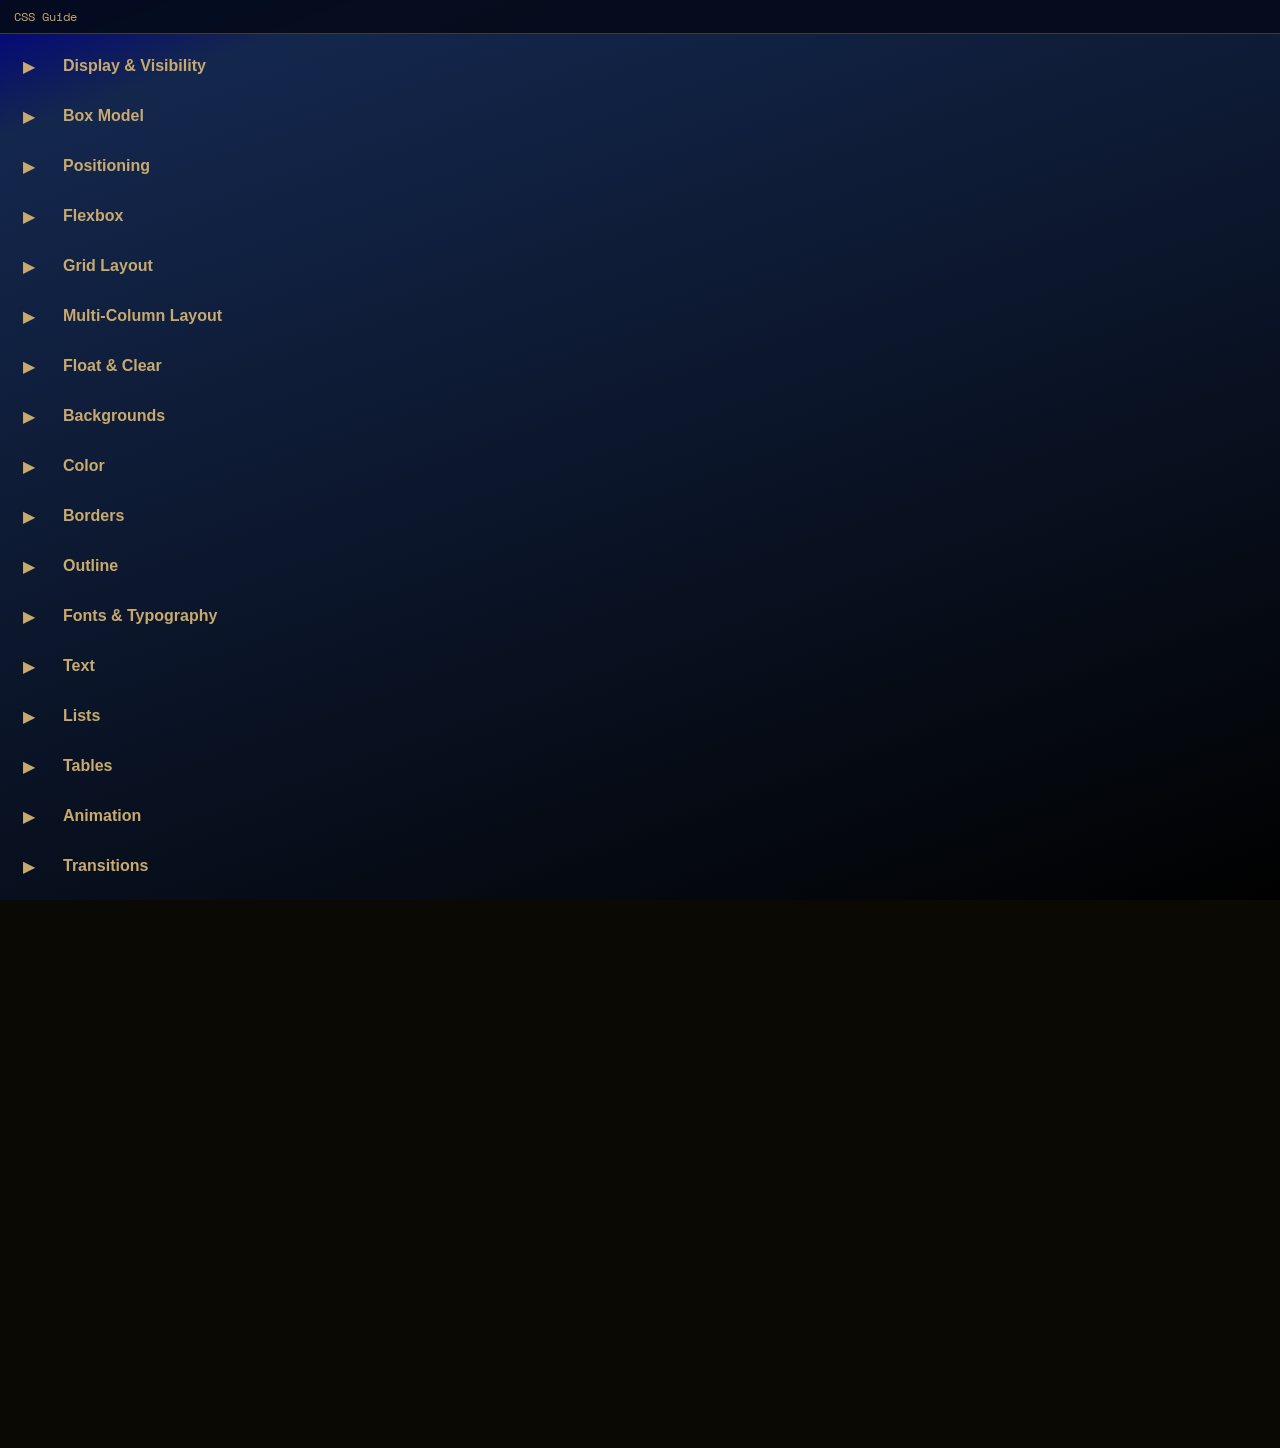
==== index.html @ 0ba88c17 "Rename css_guide.html to index.html" ====
<!DOCTYPE html>
<html lang="en">
<head>
  <meta charset="UTF-8" />
  <meta name="viewport" content="width=device-width, initial-scale=1.0" />
  <title>CSS Guide</title>
  <link rel="preconnect" href="https://fonts.googleapis.com" />
  <link rel="preconnect" href="https://fonts.gstatic.com" crossorigin />
  <link href="https://fonts.googleapis.com/css2?family=Azeret+Mono:wght@400;500&family=Lato:wght@400;700&family=Playfair+Display:wght@400;600&family=Space+Mono:wght@400;700&display=swap" rel="stylesheet" />
  <link rel="stylesheet" href="css_guide.css" />
  <link rel="manifest" href="css_guide_manifest.json">
  <style>
    /* ── CSS Guide page-specific styles ───────────────────────── */

    .topic-list {
      list-style: none;
      margin: 0;
      padding: 0;
      width: 100%;
    }

    .topic-group {
      margin: 4px 8px;
     
    }

    .topic-trigger {
      display: flex;
      align-items: center;
      gap: 10px;
      cursor: pointer;
      padding: 8px 5px;
    }

    .topic-trigger h4 {
      margin: 0;
    }

    .topic-property-list {
      padding-left: 50px;
      margin: 0 0;
    }

    .property-item {
      font-family: 'Azeret Mono', monospace;
      font-size: 13px;
      color: #9c9e88;
      padding: 5px 8px;
      cursor: pointer;
    }

    .property-item:active {
      color: #c8a96e;
    }

    .code-block {
      font-family: 'Space Mono', monospace;
      font-size: 12px;
      color: #c8a96e;
      background: rgba(0,0,0,0.4);
      border-left: 2px solid rgba(200,169,110,0.4);
      padding: 10px 22px;
      margin: 8px 0;
      overflow-x: auto;
      white-space: pre-wrap;
      word-break: break-word;
    }

    .syntax-example {
      font-family: 'Space Mono', monospace;
      font-size: 12px;
      color: rgba(200,169,110,0.65);
      text-indent: 0;
      padding: 2px 8px;
    }

    #css-back-btn {
      margin: 8px;
    }
  </style>
</head>
<body>

  <!-- BREADCRUMB -->
  <div id="css-guide-breadcrumb" class="css-guide-breadcrumb">
    <span class="breadcrumb-active">CSS Guide</span>
  </div>

  <!-- BACK BUTTON (visible only in detail view) -->
  <div id="css-back-btn" class="hidden">
    <button class="blue-btn" onclick="show_topic_list()">← Back to Topics</button>
  </div>

  <!-- TOGGLE LIST VIEW -->
  <div id="css-toggle-list" class="content-block"></div>

  <!-- LESSON DETAIL VIEW -->
  <div id="css-lesson-detail" class="content-block hidden"></div>

  <!-- DATA FILES -->
  <script src="css_guide_a_to_z_properties.js"></script>
  <script src="css_guide_topic_map.js"></script>
  <script src="css_guide_engine.js"></script>
<script>
  if ('serviceWorker' in navigator) {
    navigator.serviceWorker.register('/CSS-Guide/css_guide_service_worker.js');
  }
</script>
</body>
</html>
---- css_guide.css ----
* { margin:0; padding:0; box-sizing:border-box; -webkit-tap-highlight-color:transparent; }
html, body { height:100%; overflow-x:hidden; background:#0a0904; }

body {
  background: linear-gradient(160deg,
    rgba(0,0,148,0.9) 0%,
    rgba(22,46,95,0.80) 10%,
    rgba(0,0,0,0.90) 100%
  );
  font-family: 'Lato', sans-serif;
  color: var(--text);
}

ol {
	margin-left: 20px;
}

div ol{
	padding-left: 10px;

}

h3 {
  
  font-family: 'Google Sans', sans-serif;
  font-weight: 400;
  color:#c8a96e;
  text-align:center;
  margin-bottom: 10px;
}

h4 {
    font-family: 'Google Sans', sans-serif;
    color:#c8a96e;
    margin-bottom: 10px;
	margin-top: 10px;
	text-indent: 10px;
}

h5 {
    font-family: 'Azeret Mono', monospace;
	font-weight: 400;
	font-style: normal;
	color: #9c9e88;
    text-align:left;
    margin: 10px;
	text-indent: 10px;
}

p {
  color: #fefeff;
  text-indent: 10px;
  margin: 5 px;
  padding: 0px;
  font-size: 16px;
}

hr {
  color:#c8a96e;
  margin-bottom: 10px;
}
.border-accent {
  
}

.align-center {
  
}

:root {
  --gold: #c8a96e;
  --dim-orange: rgba(255,160,66,0.5);
  --bright-orange: rgba(255,177,66,0.5);
  --gold-border: rgba(200,169,110,0.55);
  --gold-glow: rgba(255,206,138,0.5);
  --bg: #0e0c06;
  --text: #f0e8d0;
  --text-muted: rgba(240,232,208,0.55);
  --text-dim: rgba(200,169,110,0.65);
  --blue-btn-bg: radial-gradient(circle at center, rgba(173,216,230,0.62) 0%, rgba(0,100,190,0.80) 48%, rgba(5,12,28,0.90) 100%);
  --blue-pill-bg: radial-gradient(circle at center, rgba(0,128,255,1) 0%, rgba(0,128,255,0.5) 50%, rgba(0,0,0,0.3) 100%);
  --blue-border: rgba(80,160,220,0.5);
  --blue-glow: rgba(0,202,255,0.5);
}

/* ================================================================
   DESCRIPTORS - CONDITIONS
   ================================================================ */

.hidden {
  display: none;
}
.chevron {
  margin-right: 8px;
  color: #c8a96e;
  font-style: normal;
}
/* ================================================================
   BUTTONS
   ================================================================ */

.orange-btn {
  display: flex;
  padding: 4px; 
  font-family: 'Playfair Display', serif;
  background: orange;
  border: 2px solid gold;
  text-decoration: none;
  color: white;
  text-align: center;
  margin: 5px 5px;
}

.card .orange-btn {
	margin: 5px auto;
}

.gold-btn{
  display block;
  font: 12px '', serif;
  background: gold;
  border: 2px solid gold;
  border-radius: 5px;
  margin: auto; 
  justify-content: center; 
  padding: 5px; 
  align-items: center;
  text-align: center;
  text-decoration: none;
  color: black;
}

.gold-btn.align-left {
  margin: 2px 20px;
}

.gold-btn-44{
  display block;
  font-family: 'Playfair Display', serif;
  height: 44px; 
  width: 44px; 
  background: gold;
  border: 2px solid gold;
  margin: auto; 
  justify-content: center; 
  padding: 5px; 
  align-items: center;
  text-align: center;
  text-decoration: none;
  color: white;
}

.nav-btn {
  display: flex;
  justify-content: center;
  align-items: center;
  height: 44px;
  width: 150px;
  border: 3px solid var(--gold);
  background: var(--dim-orange);
  color: #e0f4ff;
  font-family: serif;
  font-size: 14px;
  margin: 5px auto
  text-decoration: none;
}


.blue-btn {
  display: flex;
  justify-content: center;
  align-items: center;
  height: 40px;
  width: 100%;
  border-radius: 4px;
  cursor: pointer;
  border: 3px solid var(--gold);
  background: var(--blue-btn-bg);
  color: #e0f4ff;
  font-family: 'Space Mono', monospace;
  font-size: 14px;
  transition: filter 0.2s;
  text-shadow: 0 0 8px rgba(120,200,255,0.4);
  box-shadow: 0 0 18px var(--blue-glow), inset 0 1px 0 rgba(180,230,255,0.12);
  padding: 5px;
  margin: 5px auto;
}
.blue-btn:active { background-color: orange; color: #0a0904; }
.blue-btn:disabled { opacity: 0.3; pointer-events: none; }

.blue-btn-150 {
  display: flex;
  justify-content: center;
  align-items: center;
  height: 44px;
  width: 150px;
  border: 3px solid var(--gold);
  background: var(--blue-btn-bg);
  color: #e0f4ff;
  font-size: 14px;
  margin: 5px auto;
  text-decoration: none;
}



/* ================================================================
   BLOCKS
   ================================================================ */
   
 .block-flex-row-no-border {
	display: flex;
	align-items: center;
	justify-content: space-between;
	border-width: 0px;
	gap: 10px;
	margin: 5px;
}

.flex-column {
	display: flex;
	flex-direction: column;
	
}
   
   .gold-block {
   	  display: flex;
   	  justify-content: center;
   	  align-items: center;
	  border: 2px double gold;
	  color: gold;
	  margin: 0px; 
	  background-color: var(--blue-btn-bg);
	  justify-content: center; 
	  padding: 2px; 
	  
}

   .white-block {
  	  display: flex;
	  border: 2px double white;
	  color: black;
	  margin: 0px; 
	  background-color: white;
	  justify-content: center; 
	  padding: 10px; 
	  align-items: center;
}

   .blue-block {
   	  display: flex;
	  border: 2px double gold;
	  color: var(--gold);
	  margin: 10px; 
	  background: var(--blue-bg);
	  justify-content: center; 
	  padding: 2px; 
	  align-items: center;
	  border-radius: 10px;
	  border: 2px solid gold;
	  color: var(gold-glow);
	  font-family: 'Roman', serif;
	  font-size: 16px; letter-spacing: 0.10em;
	  align-items: center; 
	  padding: 5px;
	  
}


/* ================================================================
   BARS
   ================================================================ */
   .blue-bar {
	  height: 36px;
	  border-radius: 10px;
	  border: 2px solid gold;
	  background: var(--blue-bg);
	  color: var(gold-glow);
	  font-family: 'Playfair Display', serif;
	  font-size: 14px; letter-spacing: 0.14em;
	  display: block; 
	  align-items: center; 
	  justify-content: center;
	  margin: 10px;
	  padding: 5px;
	  
}

/* ================================================================
   FONT STYLES
   ================================================================ */
   .gold-font {
   	  display: inline-block;
	  color: gold;
	  margin: 0px; 
	  font: bold serif 12px;
	  justify-content: center; 
	  padding: 10px; 
	  align-items: center;
}

/* ================================================================
   CARD
   ================================================================ */
.card {
  display: flex;
  justify-content: center;
  align-items: center;
  flex-direction: column;
  box-sizing: border-box;
  border: 2px solid gold;
  border-radius: 16px;
  background: linear-gradient(160deg,
    rgba(0,50,120,0.35) 0%,
    rgba(65,156,185,0.05) 80%,
    rgba(50,50,50,0.30) 100%
  );
  overflow: hidden;
  box-shadow: 0 0 40px rgba(0,0,0,0.6), inset 0 1px 0 rgba(200,169,110,0.12);
  position: relative;
  max-width: 100vw;
  margin: 5px;
  padding: 5px;

}


.overflow-y {
	overflow-y: auto;
	scroll-behavior: smooth;
}


.flex-row {
	
	flex-direction: row;
	justify-content: space-between;
	align-items: center;
}


.card.align-left {
	align-items: flex-start;
}

.card > .align-center {
	align-items: center;
}

.card::before {
  content: '◆';
  position: absolute; top: 12px; right: 14px;
  color: rgba(200,169,110,0.1);
  font-size: 28px; pointer-events: none;
  width: 100%;
  padding: 0px;
}


/* ================================================================
   TIP BOX
   ================================================================ */
.tip-box {
  border-left: 2px solid var(--gold);
  padding: 10px 14px;
  margin: 10px 0;
  font-family: 'Lato', sans-serif;
  font-size: 14px;
  font-style: italic;
  color: rgba(200,169,110,0.7);
  line-height: 1.55;
  background: var(--gold-glow);
  border-radius: 0 6px 6px 0;
  text-indent: 10px;
}

.title-row {
  display: flex;
  align-items: center;
  gap: 8px;
}

/* ================================================================
   PAGE ORNAMENT
   ================================================================ */
.page-ornament {
  font-family: 'Space Mono', monospace;
  font-size: 9px; letter-spacing: 0.2em;
  color: rgba(200,169,110,0.25);
  text-align: center;
  padding: 10px 0 24px;
}
/* Preview Modal */
.preview-overlay {
  display: none;
  position: fixed;
  inset: 0;
  background: rgba(0, 0, 0, 0.78);
  z-index: 9999;
  justify-content: center;
  align-items: center;
}

.preview-overlay.open {
  display: flex;
}

.preview-box {
  position: relative;
  background: #0d1b2a;
  border: 2px solid #c8a96e;
  border-radius: 10px;
  padding: 20px;
  max-width: 92vw;
  max-height: 88vh;
  overflow-y: auto;
  text-align: center;
}

.preview-label {
  color: #c8a96e;
  font-family: 'Playfair Display', serif;
  font-size: 0.85rem;
  letter-spacing: 0.1em;
  text-transform: uppercase;
  margin: 0 0 10px;
}

.preview-box img {
  display: block;
  width: 100%;
  max-width: 640px;
  border-radius: 6px;
  border: 1px solid #c8a96e44;
}

.preview-close {
  position: absolute;
  top: 10px;
  right: 14px;
  background: none;
  border: none;
  color: #c8a96e;
  font-size: 1.4rem;
  cursor: pointer;
  line-height: 1;
}
.tool-tip {
  padding: 15px;
  margin: auto;
  font: 14px black;
  background: var(--dim-orange);
  border-right: 10px solid var(--bright-orange);
}
.text-input {
	height: 44px;
	background: black;
	color: white;
	text-align: center;
	font-size: 14px;
}


/* =======================================
   GROCERY MENU ITEMS
======================================== */

/* =========================
   GROCERY MENU TOGGLE LIST
   ========================= */

#grocery-menu {
  display: flex;
  flex-direction: column;
  align-items: flex-start;
  width: 100%;
  box-sizing: border-box;
  overflow-x: hidden;
}

#grocery-menu #grocery-menu-list {
  margin: 10;
  padding: 0;
}

#grocery-menu .toggle-menu-group {
  list-style: none;
  margin: 30px;
  padding: 0;
}

#grocery-menu .toggle-menu-trigger {
  display: flex;
  align-items: center;
  justify-content: flex-start;
  gap: 30px; /* or whatever value you want */
  cursor: pointer;
  padding: 6px 5px;
}

#grocery-menu .grocery-menu-chevron {
  margin-right: 0px;
}

#grocery-menu .toggle-menu-list {
  margin: 0;
  padding-left: 18px;
}

#grocery-menu .toggle-menu-li {
  list-style: none;
  padding: 4px 10px;
  display: flex;
  justify-content: space-between;
  align-items: center;
}

#grocery-menu .add-btn {
  background: #ff8c00;
  color: #fff;
  border: none;
  padding: 4px 8px;
  margin-left: 10px;
  border-radius: 6px;
  cursor: pointer;
  font-size: 12px;
  display: inline-flex;
  align-items: center;
}

#grocery-menu .add-btn:hover {
  background: #e67600;
  margin-right: 8px;
}


/* ------ GROCERY LIST NOTEPAD MENU ---- */
.notepad-list {
  width: 100%;
}

.card.notepad-list {
  align-items: stretch;
  justify-content: flex-start;
  width: 100%;
}

.notepad-item {
  display: flex;
  align-items: center;
  justify-content: flex-start ;
  gap: 30px;
  font-family: 'Playfair Display', serif;
  font-weight: 400;
  font-size: 18px;
  color: var(--white);
  margin: 0px;
  padding: 5px;
  
}

.notepad-remove {
  margin-left: auto;
  margin-right: 10px;
  padding: 5px;
  background: orange;
}

.notepad-checkbox {
  margin: 10px 10px;
}

/* ------ GROCERY MENU ITEMS ---- */


/* =========================================================
   BACK BUTTON
========================================================= */

.menu-back-btn {
  cursor: pointer;
}


/* =========================================================
   RECIPE ITEMS
========================================================= */

.menu-item {
  
  cursor: pointer;
}


/* =========================================================
   LABELS + ARROWS
========================================================= */

.recipe-label {

}

.recipe-arrow {

}
/* =========================================================
   END COOKBOOK MENU STYLES
========================================================= */

.css-guide-breadcrumb {
  position: sticky;
  top: 0;
  z-index: 50;
  background: rgba(5,12,28,0.95);
  border-bottom: 1px solid rgba(200,169,110,0.3);
  padding: 8px 14px;
  font-family: 'Space Mono', monospace;
  font-size: 12px;
  color: rgba(200,169,110,0.6);
}

.breadcrumb-active {
  color: #c8a96e;
}

.breadcrumb-sep {
  color: rgba(200,169,110,0.4);
}

.content-block {
	padding: 5px;
}
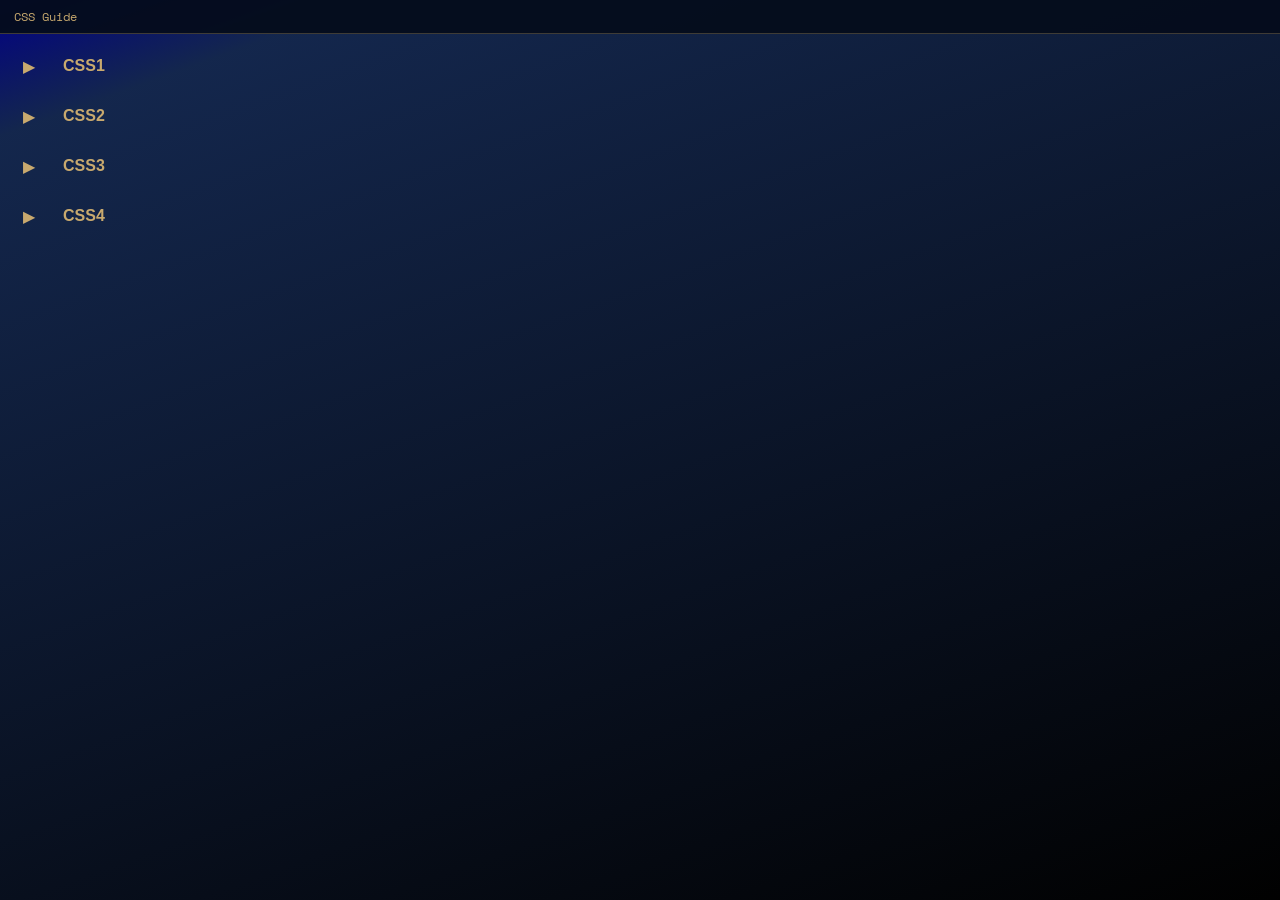
==== commit 22a367a6: "Rename css_guide.html to index.html" ====
--- a/index.html
+++ b/index.html
@@ -9,75 +9,6 @@
   <link href="https://fonts.googleapis.com/css2?family=Azeret+Mono:wght@400;500&family=Lato:wght@400;700&family=Playfair+Display:wght@400;600&family=Space+Mono:wght@400;700&display=swap" rel="stylesheet" />
   <link rel="stylesheet" href="css_guide.css" />
   <link rel="manifest" href="css_guide_manifest.json">
-  <style>
-    /* ── CSS Guide page-specific styles ───────────────────────── */
-
-    .topic-list {
-      list-style: none;
-      margin: 0;
-      padding: 0;
-      width: 100%;
-    }
-
-    .topic-group {
-      margin: 4px 8px;
-     
-    }
-
-    .topic-trigger {
-      display: flex;
-      align-items: center;
-      gap: 10px;
-      cursor: pointer;
-      padding: 8px 5px;
-    }
-
-    .topic-trigger h4 {
-      margin: 0;
-    }
-
-    .topic-property-list {
-      padding-left: 50px;
-      margin: 0 0;
-    }
-
-    .property-item {
-      font-family: 'Azeret Mono', monospace;
-      font-size: 13px;
-      color: #9c9e88;
-      padding: 5px 8px;
-      cursor: pointer;
-    }
-
-    .property-item:active {
-      color: #c8a96e;
-    }
-
-    .code-block {
-      font-family: 'Space Mono', monospace;
-      font-size: 12px;
-      color: #c8a96e;
-      background: rgba(0,0,0,0.4);
-      border-left: 2px solid rgba(200,169,110,0.4);
-      padding: 10px 22px;
-      margin: 8px 0;
-      overflow-x: auto;
-      white-space: pre-wrap;
-      word-break: break-word;
-    }
-
-    .syntax-example {
-      font-family: 'Space Mono', monospace;
-      font-size: 12px;
-      color: rgba(200,169,110,0.65);
-      text-indent: 0;
-      padding: 2px 8px;
-    }
-
-    #css-back-btn {
-      margin: 8px;
-    }
-  </style>
 </head>
 <body>
 
@@ -101,10 +32,11 @@
   <script src="css_guide_a_to_z_properties.js"></script>
   <script src="css_guide_topic_map.js"></script>
   <script src="css_guide_engine.js"></script>
-<script>
+  <script>
   if ('serviceWorker' in navigator) {
     navigator.serviceWorker.register('/CSS-Guide/css_guide_service_worker.js');
   }
 </script>
+
 </body>
 </html>
--- a/css_guide.css
+++ b/css_guide.css
@@ -630,3 +630,71 @@
 .content-block {
 	padding: 5px;
 }
+    /* ── CSS Guide page-specific styles ───────────────────────── */
+
+    .topic-list {
+      list-style: none;
+      margin: 0;
+      padding: 0;
+      width: 100%;
+    }
+
+    .topic-group {
+      margin: 4px 8px;
+     
+    }
+
+    .topic-trigger {
+      display: flex;
+      align-items: center;
+      gap: 10px;
+      cursor: pointer;
+      padding: 8px 5px;
+    }
+
+    .topic-trigger h4 {
+      margin: 0;
+    }
+
+    .topic-property-list {
+      list-style: none;
+      padding-left: 50px;
+      margin: 0 0;
+    }
+
+    .property-item {
+      font-family: 'Azeret Mono', monospace;
+      font-size: 13px;
+      color: #9c9e88;
+      padding: 5px 8px;
+      cursor: pointer;
+    }
+
+    .property-item:active {
+      color: #c8a96e;
+    }
+
+    .code-block {
+      font-family: 'Space Mono', monospace;
+      font-size: 12px;
+      color: #c8a96e;
+      background: rgba(0,0,0,0.4);
+      border-left: 2px solid rgba(200,169,110,0.4);
+      padding: 10px 22px;
+      margin: 8px 0;
+      overflow-x: auto;
+      white-space: pre-wrap;
+      word-break: break-word;
+    }
+
+    .syntax-example {
+      font-family: 'Space Mono', monospace;
+      font-size: 12px;
+      color: rgba(200,169,110,0.65);
+      text-indent: 0;
+      padding: 2px 8px;
+    }
+
+    #css-back-btn {
+      margin: 8px;
+    }
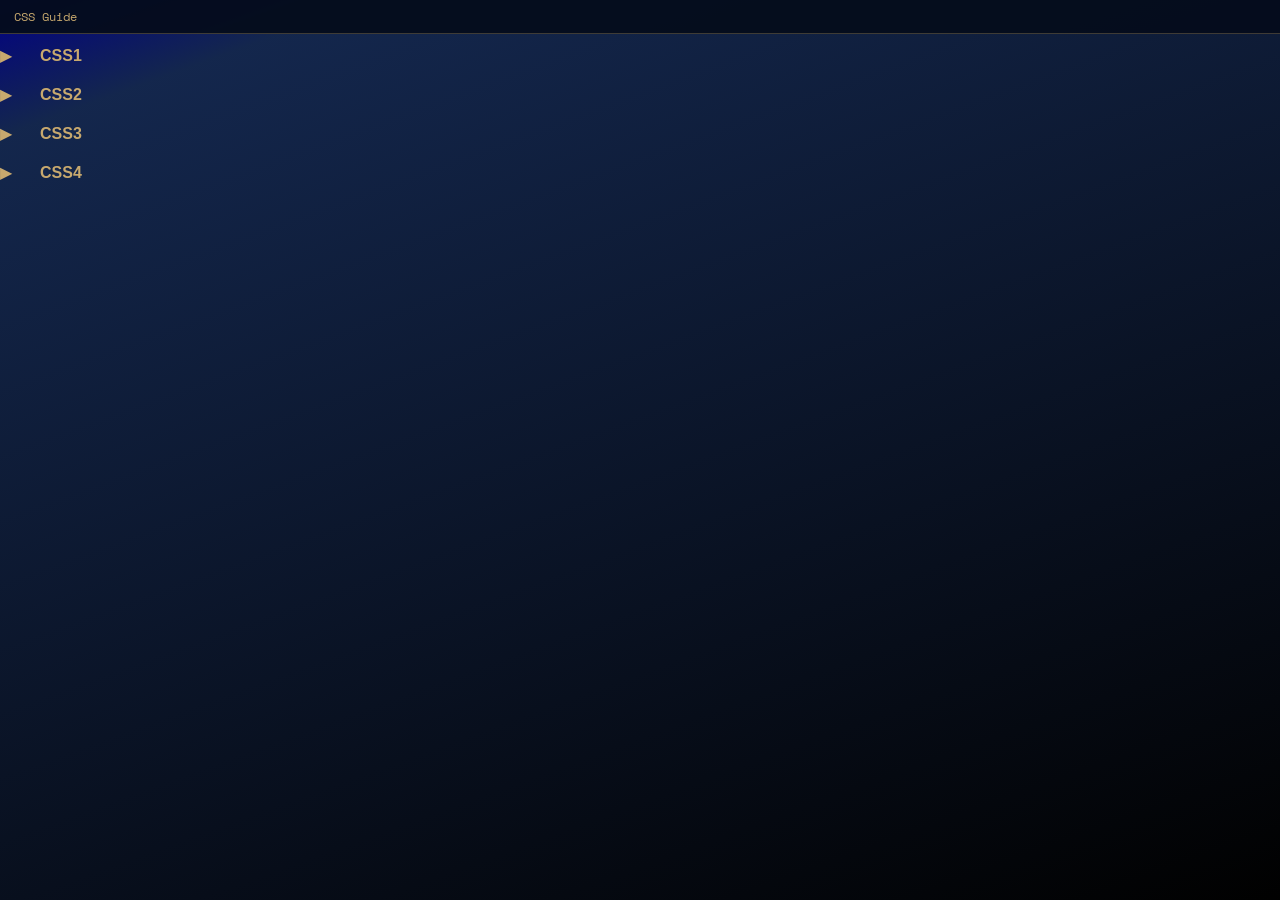
==== commit 86db117f: "Rename css_guide.html to index.html" ====
--- a/index.html
+++ b/index.html
@@ -27,10 +27,15 @@
 
   <!-- LESSON DETAIL VIEW -->
   <div id="css-lesson-detail" class="content-block hidden"></div>
+  
 
   <!-- DATA FILES -->
+  <script src="tier_1_css_levels.js"></script>
+  <script src="tier_2_lesson_topics.js"></script>
   <script src="css_guide_a_to_z_properties.js"></script>
+  <script src="css_guide_additional_values.js"></script>
   <script src="css_guide_topic_map.js"></script>
+  <script src="css_guide_default_values.js"></script>
   <script src="css_guide_engine.js"></script>
   <script>
   if ('serviceWorker' in navigator) {
--- a/css_guide.css
+++ b/css_guide.css
@@ -1,72 +1,11 @@
+/* ================================================================
+   RESET
+   ================================================================ */
 * { margin:0; padding:0; box-sizing:border-box; -webkit-tap-highlight-color:transparent; }
-html, body { height:100%; overflow-x:hidden; background:#0a0904; }
-
-body {
-  background: linear-gradient(160deg,
-    rgba(0,0,148,0.9) 0%,
-    rgba(22,46,95,0.80) 10%,
-    rgba(0,0,0,0.90) 100%
-  );
-  font-family: 'Lato', sans-serif;
-  color: var(--text);
-}
-
-ol {
-	margin-left: 20px;
-}
-
-div ol{
-	padding-left: 10px;
-
-}
-
-h3 {
-  
-  font-family: 'Google Sans', sans-serif;
-  font-weight: 400;
-  color:#c8a96e;
-  text-align:center;
-  margin-bottom: 10px;
-}
-
-h4 {
-    font-family: 'Google Sans', sans-serif;
-    color:#c8a96e;
-    margin-bottom: 10px;
-	margin-top: 10px;
-	text-indent: 10px;
-}
-
-h5 {
-    font-family: 'Azeret Mono', monospace;
-	font-weight: 400;
-	font-style: normal;
-	color: #9c9e88;
-    text-align:left;
-    margin: 10px;
-	text-indent: 10px;
-}
-
-p {
-  color: #fefeff;
-  text-indent: 10px;
-  margin: 5 px;
-  padding: 0px;
-  font-size: 16px;
-}
-
-hr {
-  color:#c8a96e;
-  margin-bottom: 10px;
-}
-.border-accent {
-  
-}
-
-.align-center {
-  
-}
-
+
+/* ================================================================
+   ROOT VARIABLES
+   ================================================================ */
 :root {
   --gold: #c8a96e;
   --dim-orange: rgba(255,160,66,0.5);
@@ -84,219 +23,91 @@
 }
 
 /* ================================================================
-   DESCRIPTORS - CONDITIONS
-   ================================================================ */
-
+   ELEMENT SELECTORS
+   ================================================================ */
+html, body {
+  height:100%;
+  overflow-x:hidden;
+  background:#0a0904;
+}
+
+body {
+  background: linear-gradient(160deg,
+    rgba(0,0,148,0.9) 0%,
+    rgba(22,46,95,0.80) 10%,
+    rgba(0,0,0,0.90) 100%
+  );
+}
+
+h3 {
+  font-family: 'Google Sans', sans-serif;
+  font-weight: 400;
+  color: #c8a96e;
+  margin: 10px 0px 30px 70px;
+}
+
+h4 {
+  font-family: 'Google Sans', sans-serif;
+  color: #c8a96e;
+  margin-bottom: 10px;
+  margin-top: 10px;
+  text-indent: 10px;
+}
+
+h5 {
+  font-family: 'Azeret Mono', monospace;
+  font-weight: 400;
+  font-style: normal;
+  color: #9c9e88;
+  text-align: left;
+  margin: 10px;
+  text-indent: 10px;
+}
+
+p {
+  color: #fefeff;
+  text-indent: 10px;
+  margin: 5px;
+  padding: 20px;
+  font-size: 16px;
+}
+
+hr {
+  color: #c8a96e;
+  margin-bottom: 10px;
+}
+
+/* ================================================================
+   UTILITY
+   ================================================================ */
 .hidden {
   display: none;
 }
-.chevron {
-  margin-right: 8px;
-  color: #c8a96e;
-  font-style: normal;
-}
-/* ================================================================
-   BUTTONS
-   ================================================================ */
-
-.orange-btn {
-  display: flex;
-  padding: 4px; 
-  font-family: 'Playfair Display', serif;
-  background: orange;
-  border: 2px solid gold;
-  text-decoration: none;
-  color: white;
-  text-align: center;
-  margin: 5px 5px;
-}
-
-.card .orange-btn {
-	margin: 5px auto;
-}
-
-.gold-btn{
-  display block;
-  font: 12px '', serif;
-  background: gold;
-  border: 2px solid gold;
-  border-radius: 5px;
-  margin: auto; 
-  justify-content: center; 
-  padding: 5px; 
-  align-items: center;
-  text-align: center;
-  text-decoration: none;
-  color: black;
-}
-
-.gold-btn.align-left {
-  margin: 2px 20px;
-}
-
-.gold-btn-44{
-  display block;
-  font-family: 'Playfair Display', serif;
-  height: 44px; 
-  width: 44px; 
-  background: gold;
-  border: 2px solid gold;
-  margin: auto; 
-  justify-content: center; 
-  padding: 5px; 
-  align-items: center;
-  text-align: center;
-  text-decoration: none;
-  color: white;
-}
-
-.nav-btn {
-  display: flex;
-  justify-content: center;
-  align-items: center;
-  height: 44px;
-  width: 150px;
-  border: 3px solid var(--gold);
-  background: var(--dim-orange);
-  color: #e0f4ff;
-  font-family: serif;
-  font-size: 14px;
-  margin: 5px auto
-  text-decoration: none;
-}
-
-
-.blue-btn {
-  display: flex;
-  justify-content: center;
-  align-items: center;
-  height: 40px;
-  width: 100%;
-  border-radius: 4px;
-  cursor: pointer;
-  border: 3px solid var(--gold);
-  background: var(--blue-btn-bg);
-  color: #e0f4ff;
-  font-family: 'Space Mono', monospace;
-  font-size: 14px;
-  transition: filter 0.2s;
-  text-shadow: 0 0 8px rgba(120,200,255,0.4);
-  box-shadow: 0 0 18px var(--blue-glow), inset 0 1px 0 rgba(180,230,255,0.12);
-  padding: 5px;
-  margin: 5px auto;
-}
-.blue-btn:active { background-color: orange; color: #0a0904; }
-.blue-btn:disabled { opacity: 0.3; pointer-events: none; }
-
-.blue-btn-150 {
-  display: flex;
-  justify-content: center;
-  align-items: center;
-  height: 44px;
-  width: 150px;
-  border: 3px solid var(--gold);
-  background: var(--blue-btn-bg);
-  color: #e0f4ff;
-  font-size: 14px;
-  margin: 5px auto;
-  text-decoration: none;
-}
-
-
-
-/* ================================================================
-   BLOCKS
-   ================================================================ */
-   
- .block-flex-row-no-border {
-	display: flex;
-	align-items: center;
-	justify-content: space-between;
-	border-width: 0px;
-	gap: 10px;
-	margin: 5px;
+
+.align-center {
+  align-items: center;
+}
+
+.title-row {
+  display: flex;
+  align-items: center;
+  gap: 8px;
+}
+
+.flex-row {
+  flex-direction: row;
+  justify-content: space-between;
+  align-items: center;
 }
 
 .flex-column {
-	display: flex;
-	flex-direction: column;
-	
-}
-   
-   .gold-block {
-   	  display: flex;
-   	  justify-content: center;
-   	  align-items: center;
-	  border: 2px double gold;
-	  color: gold;
-	  margin: 0px; 
-	  background-color: var(--blue-btn-bg);
-	  justify-content: center; 
-	  padding: 2px; 
-	  
-}
-
-   .white-block {
-  	  display: flex;
-	  border: 2px double white;
-	  color: black;
-	  margin: 0px; 
-	  background-color: white;
-	  justify-content: center; 
-	  padding: 10px; 
-	  align-items: center;
-}
-
-   .blue-block {
-   	  display: flex;
-	  border: 2px double gold;
-	  color: var(--gold);
-	  margin: 10px; 
-	  background: var(--blue-bg);
-	  justify-content: center; 
-	  padding: 2px; 
-	  align-items: center;
-	  border-radius: 10px;
-	  border: 2px solid gold;
-	  color: var(gold-glow);
-	  font-family: 'Roman', serif;
-	  font-size: 16px; letter-spacing: 0.10em;
-	  align-items: center; 
-	  padding: 5px;
-	  
-}
-
-
-/* ================================================================
-   BARS
-   ================================================================ */
-   .blue-bar {
-	  height: 36px;
-	  border-radius: 10px;
-	  border: 2px solid gold;
-	  background: var(--blue-bg);
-	  color: var(gold-glow);
-	  font-family: 'Playfair Display', serif;
-	  font-size: 14px; letter-spacing: 0.14em;
-	  display: block; 
-	  align-items: center; 
-	  justify-content: center;
-	  margin: 10px;
-	  padding: 5px;
-	  
-}
-
-/* ================================================================
-   FONT STYLES
-   ================================================================ */
-   .gold-font {
-   	  display: inline-block;
-	  color: gold;
-	  margin: 0px; 
-	  font: bold serif 12px;
-	  justify-content: center; 
-	  padding: 10px; 
-	  align-items: center;
+  display: flex;
+  flex-direction: column;
+}
+
+.overflow-y {
+  overflow-y: auto;
+  scroll-behavior: smooth;
 }
 
 /* ================================================================
@@ -305,7 +116,7 @@
 .card {
   display: flex;
   justify-content: center;
-  align-items: center;
+  align-items: flex-start;
   flex-direction: column;
   box-sizing: border-box;
   border: 2px solid gold;
@@ -321,30 +132,18 @@
   max-width: 100vw;
   margin: 5px;
   padding: 5px;
-
-}
-
-
-.overflow-y {
-	overflow-y: auto;
-	scroll-behavior: smooth;
-}
-
-
-.flex-row {
-	
-	flex-direction: row;
-	justify-content: space-between;
-	align-items: center;
-}
-
+}
+
+.card .orange-btn {
+  margin: 5px auto;
+}
 
 .card.align-left {
-	align-items: flex-start;
+  align-items: flex-start;
 }
 
 .card > .align-center {
-	align-items: center;
+  align-items: center;
 }
 
 .card::before {
@@ -356,6 +155,175 @@
   padding: 0px;
 }
 
+/* ================================================================
+   BUTTONS
+   ================================================================ */
+.orange-btn {
+  display: flex;
+  padding: 4px;
+  font-family: 'Playfair Display', serif;
+  background: orange;
+  border: 2px solid gold;
+  text-decoration: none;
+  color: white;
+  text-align: center;
+  margin: 5px 5px;
+}
+
+.gold-btn {
+  display: block;
+  font: 12px '', serif;
+  background: gold;
+  border: 2px solid gold;
+  border-radius: 5px;
+  margin: auto;
+  justify-content: center;
+  padding: 5px;
+  align-items: center;
+  text-align: center;
+  text-decoration: none;
+  color: black;
+}
+
+.gold-btn.align-left {
+  margin: 2px 20px;
+}
+
+.gold-btn-44 {
+  display: block;
+  font-family: 'Playfair Display', serif;
+  height: 44px;
+  width: 44px;
+  background: gold;
+  border: 2px solid gold;
+  margin: auto;
+  justify-content: center;
+  padding: 5px;
+  align-items: center;
+  text-align: center;
+  text-decoration: none;
+  color: white;
+}
+
+.nav-btn {
+  display: flex;
+  justify-content: center;
+  align-items: center;
+  height: 44px;
+  width: 150px;
+  border: 3px solid var(--gold);
+  background: var(--dim-orange);
+  color: #e0f4ff;
+  font-family: serif;
+  font-size: 14px;
+  margin: 5px auto;
+  text-decoration: none;
+}
+
+.blue-btn {
+  display: flex;
+  justify-content: center;
+  align-items: center;
+  height: 40px;
+  width: 100%;
+  border-radius: 4px;
+  cursor: pointer;
+  border: 3px solid var(--gold);
+  background: var(--blue-btn-bg);
+  color: #e0f4ff;
+  font-family: 'Space Mono', monospace;
+  font-size: 14px;
+  transition: filter 0.2s;
+  text-shadow: 0 0 8px rgba(120,200,255,0.4);
+  box-shadow: 0 0 18px var(--blue-glow), inset 0 1px 0 rgba(180,230,255,0.12);
+  padding: 5px;
+  margin: 5px auto;
+}
+
+.blue-btn:active { background-color: orange; color: #0a0904; }
+.blue-btn:disabled { opacity: 0.3; pointer-events: none; }
+
+.blue-btn-150 {
+  display: flex;
+  justify-content: center;
+  align-items: center;
+  height: 44px;
+  width: 150px;
+  border: 3px solid var(--gold);
+  background: var(--blue-btn-bg);
+  color: #e0f4ff;
+  font-size: 14px;
+  margin: 5px auto;
+  text-decoration: none;
+}
+
+/* ================================================================
+   BLOCKS
+   ================================================================ */
+.block-flex-row-no-border {
+  display: flex;
+  align-items: center;
+  justify-content: space-between;
+  border-width: 0px;
+  gap: 10px;
+  margin: 5px;
+}
+
+.gold-block {
+  display: flex;
+  justify-content: center;
+  align-items: center;
+  border: 2px double gold;
+  color: gold;
+  margin: 0px;
+  background-color: var(--blue-btn-bg);
+  padding: 2px;
+}
+
+.white-block {
+  display: flex;
+  border: 2px double white;
+  color: black;
+  margin: 0px;
+  background-color: white;
+  justify-content: center;
+  padding: 10px;
+  align-items: center;
+}
+
+.blue-block {
+  display: flex;
+  border: 2px solid gold;
+  color: var(--gold);
+  margin: 10px;
+  background: var(--blue-btn-bg);
+  justify-content: center;
+  padding: 5px;
+  align-items: center;
+  border-radius: 10px;
+  font-family: 'Roman', serif;
+  font-size: 16px;
+  letter-spacing: 0.10em;
+}
+
+/* ================================================================
+   BARS
+   ================================================================ */
+.blue-bar {
+  height: 36px;
+  border-radius: 10px;
+  border: 2px solid gold;
+  background: var(--blue-pill-bg);
+  color: var(--gold);
+  font-family: 'Playfair Display', serif;
+  font-size: 14px;
+  letter-spacing: 0.14em;
+  display: block;
+  align-items: center;
+  justify-content: center;
+  margin: 10px;
+  padding: 5px;
+}
 
 /* ================================================================
    TIP BOX
@@ -374,77 +342,6 @@
   text-indent: 10px;
 }
 
-.title-row {
-  display: flex;
-  align-items: center;
-  gap: 8px;
-}
-
-/* ================================================================
-   PAGE ORNAMENT
-   ================================================================ */
-.page-ornament {
-  font-family: 'Space Mono', monospace;
-  font-size: 9px; letter-spacing: 0.2em;
-  color: rgba(200,169,110,0.25);
-  text-align: center;
-  padding: 10px 0 24px;
-}
-/* Preview Modal */
-.preview-overlay {
-  display: none;
-  position: fixed;
-  inset: 0;
-  background: rgba(0, 0, 0, 0.78);
-  z-index: 9999;
-  justify-content: center;
-  align-items: center;
-}
-
-.preview-overlay.open {
-  display: flex;
-}
-
-.preview-box {
-  position: relative;
-  background: #0d1b2a;
-  border: 2px solid #c8a96e;
-  border-radius: 10px;
-  padding: 20px;
-  max-width: 92vw;
-  max-height: 88vh;
-  overflow-y: auto;
-  text-align: center;
-}
-
-.preview-label {
-  color: #c8a96e;
-  font-family: 'Playfair Display', serif;
-  font-size: 0.85rem;
-  letter-spacing: 0.1em;
-  text-transform: uppercase;
-  margin: 0 0 10px;
-}
-
-.preview-box img {
-  display: block;
-  width: 100%;
-  max-width: 640px;
-  border-radius: 6px;
-  border: 1px solid #c8a96e44;
-}
-
-.preview-close {
-  position: absolute;
-  top: 10px;
-  right: 14px;
-  background: none;
-  border: none;
-  color: #c8a96e;
-  font-size: 1.4rem;
-  cursor: pointer;
-  line-height: 1;
-}
 .tool-tip {
   padding: 15px;
   margin: auto;
@@ -452,161 +349,24 @@
   background: var(--dim-orange);
   border-right: 10px solid var(--bright-orange);
 }
-.text-input {
-	height: 44px;
-	background: black;
-	color: white;
-	text-align: center;
-	font-size: 14px;
-}
-
-
-/* =======================================
-   GROCERY MENU ITEMS
-======================================== */
-
-/* =========================
-   GROCERY MENU TOGGLE LIST
-   ========================= */
-
-#grocery-menu {
-  display: flex;
-  flex-direction: column;
-  align-items: flex-start;
-  width: 100%;
-  box-sizing: border-box;
-  overflow-x: hidden;
-}
-
-#grocery-menu #grocery-menu-list {
-  margin: 10;
-  padding: 0;
-}
-
-#grocery-menu .toggle-menu-group {
-  list-style: none;
-  margin: 30px;
-  padding: 0;
-}
-
-#grocery-menu .toggle-menu-trigger {
-  display: flex;
-  align-items: center;
-  justify-content: flex-start;
-  gap: 30px; /* or whatever value you want */
-  cursor: pointer;
-  padding: 6px 5px;
-}
-
-#grocery-menu .grocery-menu-chevron {
-  margin-right: 0px;
-}
-
-#grocery-menu .toggle-menu-list {
-  margin: 0;
-  padding-left: 18px;
-}
-
-#grocery-menu .toggle-menu-li {
-  list-style: none;
-  padding: 4px 10px;
-  display: flex;
-  justify-content: space-between;
-  align-items: center;
-}
-
-#grocery-menu .add-btn {
-  background: #ff8c00;
-  color: #fff;
-  border: none;
-  padding: 4px 8px;
-  margin-left: 10px;
-  border-radius: 6px;
-  cursor: pointer;
-  font-size: 12px;
-  display: inline-flex;
-  align-items: center;
-}
-
-#grocery-menu .add-btn:hover {
-  background: #e67600;
-  margin-right: 8px;
-}
-
-
-/* ------ GROCERY LIST NOTEPAD MENU ---- */
-.notepad-list {
-  width: 100%;
-}
-
-.card.notepad-list {
-  align-items: stretch;
-  justify-content: flex-start;
-  width: 100%;
-}
-
-.notepad-item {
-  display: flex;
-  align-items: center;
-  justify-content: flex-start ;
-  gap: 30px;
-  font-family: 'Playfair Display', serif;
-  font-weight: 400;
-  font-size: 18px;
-  color: var(--white);
-  margin: 0px;
-  padding: 5px;
-  
-}
-
-.notepad-remove {
-  margin-left: auto;
-  margin-right: 10px;
-  padding: 5px;
-  background: orange;
-}
-
-.notepad-checkbox {
-  margin: 10px 10px;
-}
-
-/* ------ GROCERY MENU ITEMS ---- */
-
-
-/* =========================================================
-   BACK BUTTON
-========================================================= */
-
-.menu-back-btn {
-  cursor: pointer;
-}
-
-
-/* =========================================================
-   RECIPE ITEMS
-========================================================= */
-
-.menu-item {
-  
-  cursor: pointer;
-}
-
-
-/* =========================================================
-   LABELS + ARROWS
-========================================================= */
-
-.recipe-label {
-
-}
-
-.recipe-arrow {
-
-}
-/* =========================================================
-   END COOKBOOK MENU STYLES
-========================================================= */
-
+
+
+/* ================================================================
+   PAGE ORNAMENT
+   ================================================================ */
+.page-ornament {
+  font-family: 'Space Mono', monospace;
+  font-size: 9px;
+  letter-spacing: 0.2em;
+  color: rgba(200,169,110,0.25);
+  text-align: center;
+  padding: 10px 0 24px;
+}
+
+
+/* ================================================================
+   CSS GUIDE — BREADCRUMB / NAVIGATION
+   ================================================================ */
 .css-guide-breadcrumb {
   position: sticky;
   top: 0;
@@ -627,74 +387,140 @@
   color: rgba(200,169,110,0.4);
 }
 
+#css-back-btn {
+  margin: 8px;
+}
+
+/* ================================================================
+   CSS GUIDE — TIER 1 : VERSION LIST
+   ================================================================ */
+.topic-list {
+  list-style: none;
+  margin: 20;
+  padding: 0;
+  width: 100%;
+}
+
+.version-group {
+  margin: 4px 0px;
+}
+
 .content-block {
-	padding: 5px;
-}
-    /* ── CSS Guide page-specific styles ───────────────────────── */
-
-    .topic-list {
-      list-style: none;
-      margin: 0;
-      padding: 0;
-      width: 100%;
-    }
-
-    .topic-group {
-      margin: 4px 8px;
-     
-    }
-
-    .topic-trigger {
-      display: flex;
-      align-items: center;
-      gap: 10px;
-      cursor: pointer;
-      padding: 8px 5px;
-    }
-
-    .topic-trigger h4 {
-      margin: 0;
-    }
-
-    .topic-property-list {
-      list-style: none;
-      padding-left: 50px;
-      margin: 0 0;
-    }
-
-    .property-item {
-      font-family: 'Azeret Mono', monospace;
-      font-size: 13px;
-      color: #9c9e88;
-      padding: 5px 8px;
-      cursor: pointer;
-    }
-
-    .property-item:active {
-      color: #c8a96e;
-    }
-
-    .code-block {
-      font-family: 'Space Mono', monospace;
-      font-size: 12px;
-      color: #c8a96e;
-      background: rgba(0,0,0,0.4);
-      border-left: 2px solid rgba(200,169,110,0.4);
-      padding: 10px 22px;
-      margin: 8px 0;
-      overflow-x: auto;
-      white-space: pre-wrap;
-      word-break: break-word;
-    }
-
-    .syntax-example {
-      font-family: 'Space Mono', monospace;
-      font-size: 12px;
-      color: rgba(200,169,110,0.65);
-      text-indent: 0;
-      padding: 2px 8px;
-    }
-
-    #css-back-btn {
-      margin: 8px;
-    }+  padding: 0px;
+}
+
+.topic-trigger {
+  display: flex;
+  align-items: center;
+  gap: 10px;
+  cursor: pointer;
+  padding: 8px 0px;
+}
+
+.topic-trigger h4 {
+  margin: 0;
+}
+
+.chevron {
+  margin-right: 8px;
+  color: #c8a96e;
+  font-style: normal;
+}
+
+.topic-group-list {
+  list-style: none;
+  padding-left: 5px;
+  margin: 0px;
+}
+
+.topic-group-list li {
+  font-family: 'Space Mono', monospace;
+  font-size: 14px;
+  font-weight: 600;
+  padding: 10px 0;
+  border-bottom: 1px solid var(--gold);
+  color: #c2c2c2;
+}
+
+/* ================================================================
+   CSS GUIDE — TIER 2 : TOPIC GROUP LIST
+   ================================================================ */
+.topic-group {
+  margin: 0px;
+}
+
+.topic-property-list {
+  list-style: circle;
+  padding-left: 0px;
+  margin: 0px;
+}
+
+.topic-property-list li {
+  font-family: 'Space Mono', monospace;
+  font-size: 14px;
+  padding: 10px 10px;
+  border-bottom: 1px solid var(--gold);
+  color: #c2c2c2;
+}
+
+
+/* ================================================================
+   CSS GUIDE — TIER 3 : PROPERTY & VALUES
+   ================================================================ */
+#css-lesson-detail {
+  align-items: flex-start;
+}
+
+#css-lesson-detail h3 {
+  text-transform: capitalize;
+}
+
+#css-lesson-detail h5 {
+  color: #4caf50;
+  text-transform: capitalize;
+}
+
+.expand-list {
+  margin-left: 60px;
+  list-style-position: outside;
+}
+
+.expand-list li {
+  display: list-item;
+  padding-left: 10px;
+}
+
+.expand-title {
+  cursor: pointer;
+  font-family: 'Playfair Display', serif;
+  font-size: 16px;
+  font-weight: 600;
+  padding: 10px 0;
+  border-bottom: 1px solid var(--gold);
+  color: var(--gold);
+}
+
+.expand-title.expanded {
+  color: white;
+}
+
+.code-block {
+  font-family: 'Space Mono', monospace;
+  font-size: 12px;
+  color: #c8a96e;
+  background: rgba(0,0,0,0.4);
+  border-left: 2px solid rgba(200,169,110,0.4);
+  padding: 10px 22px;
+  margin: 8px 0;
+  overflow-x: auto;
+  white-space: pre-wrap;
+  word-break: break-word;
+}
+
+.syntax-example {
+  font-family: 'Space Mono', monospace;
+  font-size: 12px;
+  color: rgba(200,169,110,0.65);
+  text-indent: 0;
+  padding: 2px 8px;
+}
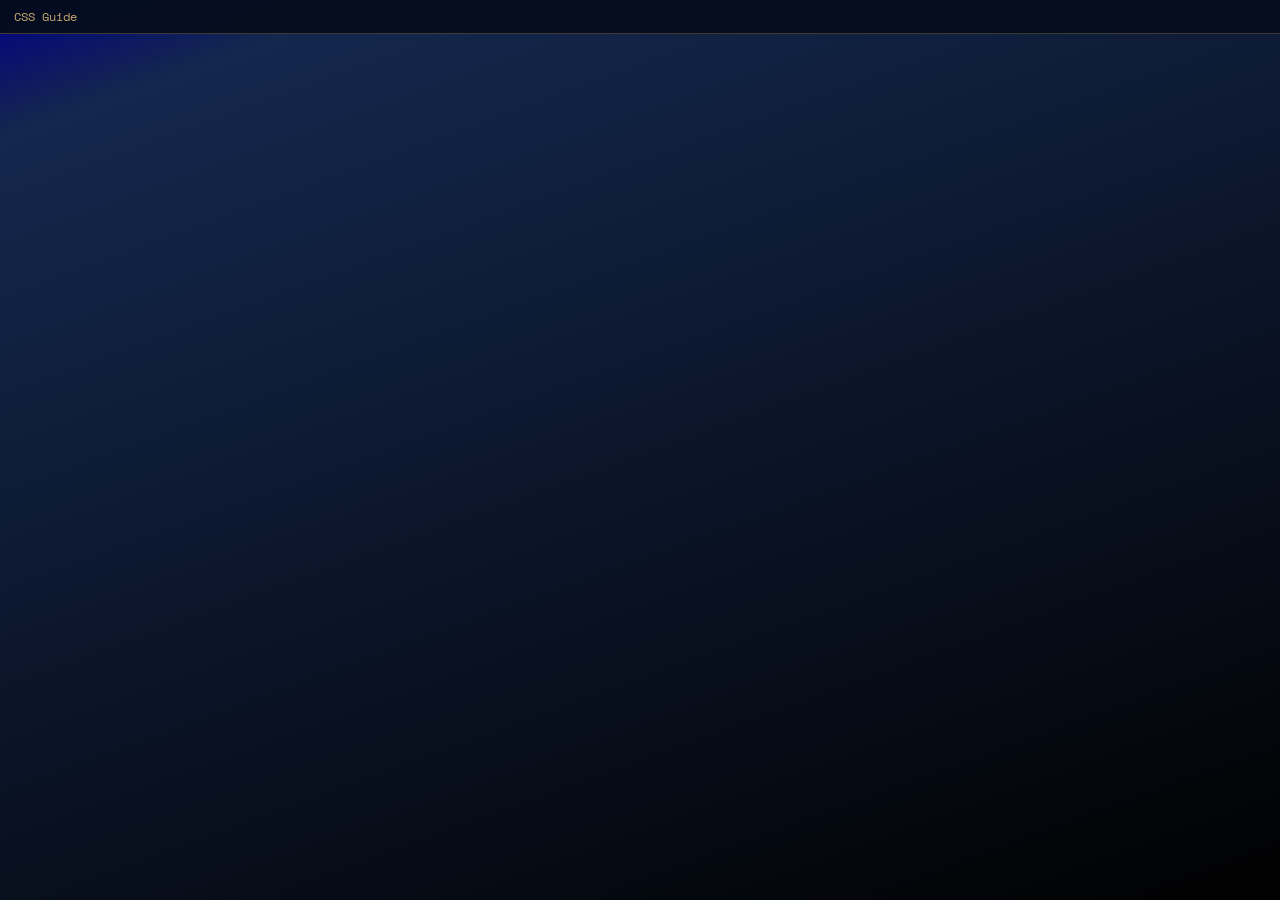
==== commit 692d5f03: "Rename css_guide.html to index.html" ====
--- a/index.html
+++ b/index.html
@@ -19,7 +19,7 @@
 
   <!-- BACK BUTTON (visible only in detail view) -->
   <div id="css-back-btn" class="hidden">
-    <button class="blue-btn" onclick="show_topic_list()">← Back to Topics</button>
+    <button class="blue-btn" onclick="show_topic_list()"></button>
   </div>
 
   <!-- TOGGLE LIST VIEW -->
@@ -30,12 +30,13 @@
   
 
   <!-- DATA FILES -->
-  <script src="tier_1_css_levels.js"></script>
-  <script src="tier_2_lesson_topics.js"></script>
-  <script src="css_guide_a_to_z_properties.js"></script>
-  <script src="css_guide_additional_values.js"></script>
-  <script src="css_guide_topic_map.js"></script>
-  <script src="css_guide_default_values.js"></script>
+  
+  <script src="css_1_lessons.js"></script>
+  <script src="css_2_lessons.js"></script>
+  <script src="css_3_lessons.js"></script>
+  <script src="css_4_lessons.js"></script>
+  <script src="at_rules.js"></script>
+
   <script src="css_guide_engine.js"></script>
   <script>
   if ('serviceWorker' in navigator) {
@@ -43,5 +44,6 @@
   }
 </script>
 
+
 </body>
 </html>
--- a/css_guide.css
+++ b/css_guide.css
@@ -2,8 +2,7 @@
    RESET
    ================================================================ */
 * { margin:0; padding:0; box-sizing:border-box; -webkit-tap-highlight-color:transparent; }
-
-/* ================================================================
+=======================================================
    ROOT VARIABLES
    ================================================================ */
 :root {
@@ -43,7 +42,11 @@
   font-family: 'Google Sans', sans-serif;
   font-weight: 400;
   color: #c8a96e;
-  margin: 10px 0px 30px 70px;
+  margin: 10px 0px 10px 0px;
+}
+
+.card h3 {
+
 }
 
 h4 {
@@ -75,6 +78,10 @@
 hr {
   color: #c8a96e;
   margin-bottom: 10px;
+}
+
+ol {
+	color: var(--gold);
 }
 
 /* ================================================================
@@ -131,7 +138,7 @@
   position: relative;
   max-width: 100vw;
   margin: 5px;
-  padding: 5px;
+  padding: 15px;
 }
 
 .card .orange-btn {
@@ -472,17 +479,14 @@
 }
 
 #css-lesson-detail h3 {
-  text-transform: capitalize;
 }
 
 #css-lesson-detail h5 {
   color: #4caf50;
-  text-transform: capitalize;
 }
 
 .expand-list {
   margin-left: 60px;
-  list-style-position: outside;
 }
 
 .expand-list li {
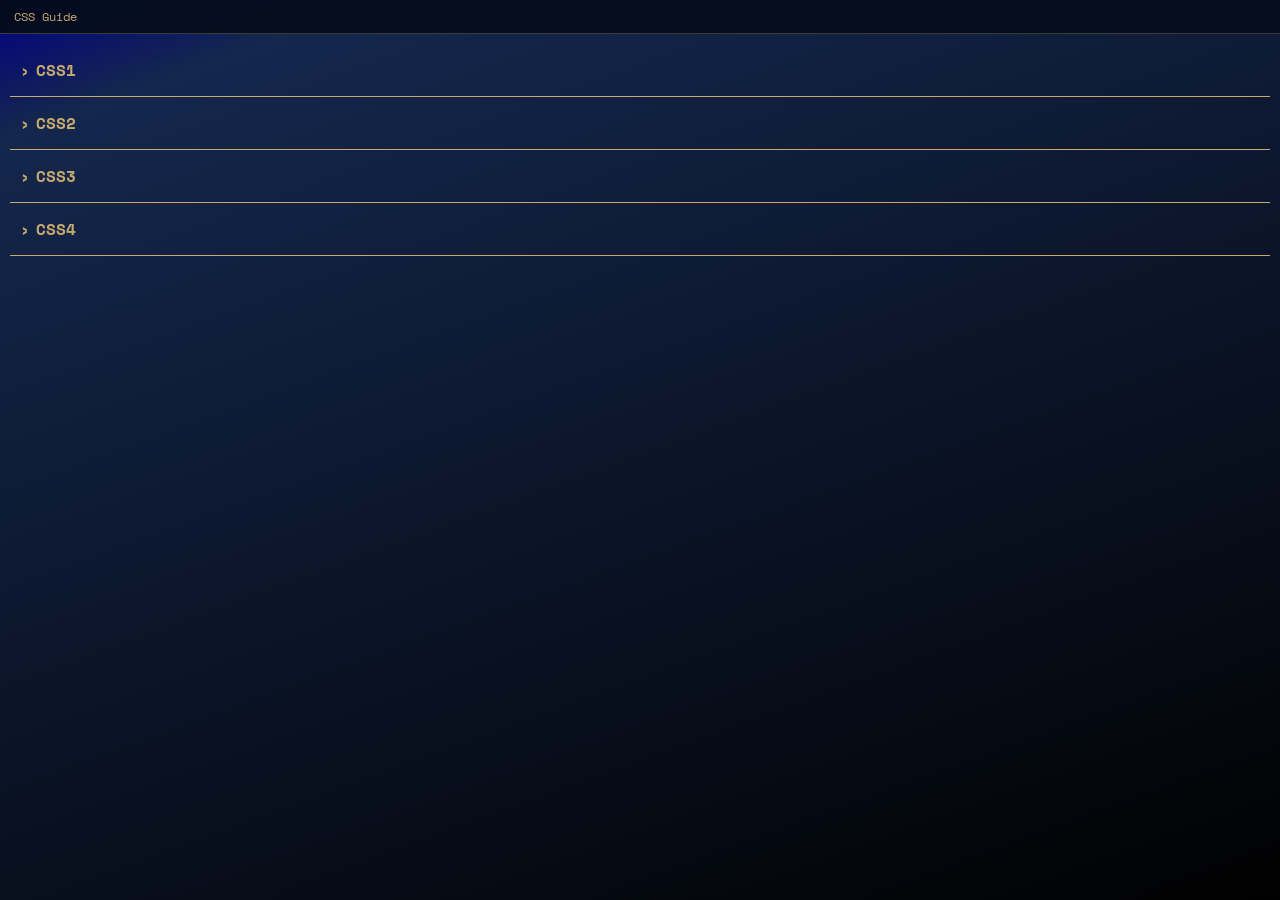
==== commit bfc637c0: "Add files via upload" ====
--- a/index.html
+++ b/index.html
@@ -7,43 +7,38 @@
   <link rel="preconnect" href="https://fonts.googleapis.com" />
   <link rel="preconnect" href="https://fonts.gstatic.com" crossorigin />
   <link href="https://fonts.googleapis.com/css2?family=Azeret+Mono:wght@400;500&family=Lato:wght@400;700&family=Playfair+Display:wght@400;600&family=Space+Mono:wght@400;700&display=swap" rel="stylesheet" />
-  <link rel="stylesheet" href="css_guide.css" />
-  <link rel="manifest" href="css_guide_manifest.json">
+  <link rel="stylesheet" href="css_guide_stylesheet.css" />
+  <link rel="manifest" href="css_guide_manifest.json" />
 </head>
 <body>
 
-  <!-- BREADCRUMB -->
-  <div id="css-guide-breadcrumb" class="css-guide-breadcrumb">
-    <span class="breadcrumb-active">CSS Guide</span>
-  </div>
+  <header>
+    <div id="nav-path">
+      <span>CSS Guide</span>
+    </div>
+    <div id="back-btn" class="hidden">
+      <button class="blue-btn" onclick="show_previous()">← Back</button>
+    </div>
+  </header>
 
-  <!-- BACK BUTTON (visible only in detail view) -->
-  <div id="css-back-btn" class="hidden">
-    <button class="blue-btn" onclick="show_topic_list()"></button>
-  </div>
+  <main>
+    <ul id="versions-topics-list"></ul>
+    <div id="lesson-topics-list" class="hidden"></div>
+    <div id="properties-list" class="hidden"></div>
+    <ul id="values-list" class="hidden"></ul>
+  </main>
 
-  <!-- TOGGLE LIST VIEW -->
-  <div id="css-toggle-list" class="content-block"></div>
-
-  <!-- LESSON DETAIL VIEW -->
-  <div id="css-lesson-detail" class="content-block hidden"></div>
-  
-
-  <!-- DATA FILES -->
-  
   <script src="css_1_lessons.js"></script>
   <script src="css_2_lessons.js"></script>
   <script src="css_3_lessons.js"></script>
   <script src="css_4_lessons.js"></script>
   <script src="at_rules.js"></script>
-
   <script src="css_guide_engine.js"></script>
   <script>
-  if ('serviceWorker' in navigator) {
-    navigator.serviceWorker.register('/CSS-Guide/css_guide_service_worker.js');
-  }
-</script>
-
+    if ('serviceWorker' in navigator) {
+      navigator.serviceWorker.register('/CSS-Guide/css_guide_service_worker.js');
+    }
+  </script>
 
 </body>
 </html>
--- a/css_guide_stylesheet.css
+++ b/css_guide_stylesheet.css
@@ -0,0 +1,402 @@
+/* ================================================================
+   RESET
+   — Targets all elements. Strips default margin, padding,
+     and box-sizing. Removes tap highlight on mobile touch.
+   ================================================================ */
+* { margin:0; padding:0; box-sizing:border-box; -webkit-tap-highlight-color:transparent; }
+
+/* ================================================================
+   ROOT VARIABLES
+   — Global design tokens.
+     --gold        : primary gold text and border color
+     --text-muted  : dimmed cream for secondary text
+     --blue-btn-bg : radial gradient for the back button
+     --blue-glow   : glow color for the back button shadow
+   ================================================================ */
+:root {
+  --gold: #c8a96e;
+  --text-muted: rgba(240,232,208,0.55);
+  --blue-btn-bg: radial-gradient(circle at center, rgba(173,216,230,0.62) 0%, rgba(0,100,190,0.80) 48%, rgba(5,12,28,0.90) 100%);
+  --blue-glow: rgba(0,202,255,0.5);
+}
+
+/* ================================================================
+   BODY & PAGE
+   — Base page background and full height layout.
+   ================================================================ */
+html, body {
+  height: 100%;
+  overflow-x: hidden;
+  background: #0a0904;
+}
+
+body {
+  background: linear-gradient(160deg,
+    rgba(0,0,148,0.9) 0%,
+    rgba(22,46,95,0.80) 10%,
+    rgba(0,0,0,0.90) 100%
+  );
+}
+
+/* ================================================================
+   ELEMENT SELECTORS
+   — Base styles for headings and paragraphs used inside
+     cards and detail views throughout the app.
+   ================================================================ */
+h3 {
+  font-family: 'Google Sans', sans-serif;
+  font-weight: 400;
+  color: var(--gold);
+  margin: 10px 0;
+}
+
+h4 {
+  font-family: 'Google Sans', sans-serif;
+  color: var(--gold);
+  margin: 10px 0;
+  text-indent: 10px;
+}
+
+h5 {
+  font-family: 'Azeret Mono', monospace;
+  font-weight: 400;
+  font-style: normal;
+  color: var(--gold);
+  text-align: left;
+  margin: 10px;
+  text-indent: 10px;
+}
+
+p {
+  color: #fefeff;
+  text-indent: 10px;
+  margin: 5px;
+  padding: 10px;
+  font-size: 16px;
+}
+
+hr {
+  color: #c8a96e;
+  margin-bottom: 10px;
+}  
+
+
+ul > li::before {
+  content: "›";
+  margin-right: 6px;
+  display: inline-block;
+  transition: transform 0.2s;
+}
+
+ul > li.open::before {
+  transform: rotate(90deg);
+}
+
+/* ================================================================
+   UTILITY
+   — .hidden : toggled by JS to show/hide all sections.
+   ================================================================ */
+.hidden {
+  display: none;
+}
+
+/* ================================================================
+   HEADER
+   — Contains #nav-path and #back-btn. Sticky at top of page.
+   ================================================================ */
+header {
+  position: sticky;
+  top: 0;
+  z-index: 50;
+  background: rgba(5,12,28,0.95);
+  border-bottom: 1px solid rgba(200,169,110,0.3);
+}
+
+/* ================================================================
+   #nav-path
+   — Sticky navigation path showing current position in the
+     hierarchy. JS injects spans for each level.
+     e.g. CSS Guide › CSS3 › color
+   ================================================================ */
+#nav-path {
+  padding: 8px 14px;
+  font-family: 'Space Mono', monospace;
+  font-size: 12px;
+  color: rgba(200,169,110,0.6);
+}
+
+#nav-path span {
+  color: #c8a96e;
+}
+
+#nav-path .separator {
+  color: rgba(200,169,110,0.4);
+}
+
+/* ================================================================
+   #back-btn
+   — Wrapper for the back button. Hidden by default. JS shows
+     it whenever a detail view is active.
+   ================================================================ */
+#back-btn {
+  margin: 8px;
+}
+
+/* ================================================================
+   .blue-btn
+   — The back navigation button inside #back-btn.
+   ================================================================ */
+.blue-btn {
+  display: flex;
+  justify-content: center;
+  align-items: center;
+  height: 40px;
+  width: 100%;
+  border-radius: 4px;
+  cursor: pointer;
+  border: 3px solid var(--gold);
+  background: var(--blue-btn-bg);
+  color: #e0f4ff;
+  font-family: 'Space Mono', monospace;
+  font-size: 14px;
+  transition: filter 0.2s;
+  text-shadow: 0 0 8px rgba(120,200,255,0.4);
+  box-shadow: 0 0 18px var(--blue-glow), inset 0 1px 0 rgba(180,230,255,0.12);
+  padding: 5px;
+  margin: 5px auto;
+}
+
+.blue-btn:active   { background-color: orange; color: #0a0904; }
+.blue-btn:disabled { opacity: 0.3; pointer-events: none; }
+
+/* ================================================================
+   MAIN
+   — Parent container of all content. All sections live here.
+   ================================================================ */
+main {
+  padding: 10px;
+}
+
+/* ================================================================
+   #card
+   — Gold bordered content container.
+   ================================================================ */
+#card {
+  display: flex;
+  justify-content: center;
+  align-items: flex-start;
+  flex-direction: column;
+  box-sizing: border-box;
+  border: 2px solid gold;
+  border-radius: 16px;
+  background: linear-gradient(160deg,
+    rgba(0,50,120,0.35) 0%,
+    rgba(65,156,185,0.05) 80%,
+    rgba(50,50,50,0.30) 100%
+  );
+  overflow: hidden;
+  box-shadow: 0 0 40px rgba(0,0,0,0.6), inset 0 1px 0 rgba(200,169,110,0.12);
+  position: relative;
+  max-width: 100vw;
+  margin: 5px;
+  padding: 15px;
+}
+
+#card::before {
+  content: '◆';
+  position: absolute; top: 12px; right: 14px;
+  color: rgba(200,169,110,0.1);
+  font-size: 28px;
+  pointer-events: none;
+  width: 100%;
+  padding: 0;
+}
+
+/* ================================================================
+   SECTION 1 — RENDER VERSION TOPICS LIST
+   JS Function : render_version_topics_list()
+   Note        : renders on page load
+   — #version-topics-list : top level unordered list of CSS
+     versions. JS populates li items dynamically on load.
+   ================================================================ */
+#version-topics-list {
+  list-style: none;
+  margin: 0;
+  padding: 0;
+  width: 100%;
+}
+
+#version-topics-list li {
+  font-family: 'Space Mono', monospace;
+  font-size: 16px;
+  font-weight: 600;
+  padding: 14px 10px;
+  border-bottom: 1px solid var(--gold);
+  color: var(--gold);
+  cursor: pointer;
+}
+
+#version-topics-list li:active {
+  background: rgba(200,169,110,0.1);
+}
+
+/* ================================================================
+   SECTION 2 — RENDER LESSON TOPICS LIST
+   JS Function : render_lesson_topics_list()
+   Note        : executes when user taps a #version-topics-list li
+   — #lesson-topics-list : nested ul of lesson topic fields
+     inside the tapped version-topics-list li.
+   ================================================================ */
+#lesson-topics-list {
+  list-style: none;
+  padding: 5px 0 5px 20px;
+  margin: 5px 20px;
+}
+
+
+#lesson-topics-list li {
+  font-family: 'Space Mono', monospace;
+  font-size: 14px;
+  padding: 10px 0px;
+  border-bottom: 1px solid rgba(200,169,110,0.3);
+  color: var(--gold);
+  cursor: pointer;
+  margin-left: 0px
+}
+
+#lesson-topics-list li:active {
+  background: rgba(200,169,110,0.1);
+}
+
+/* ================================================================
+   SECTION 3 — RENDER PROPERTIES LIST
+   JS Function : render_properties()
+   Note        : executes when user taps a #lesson-topics-list li
+   — #properties-list : ordered list of property names nested
+     inside the tapped lesson-topics-list li.
+   ================================================================ */
+
+#properties-list {
+  padding: 5px 0 5px 20px;
+  margin: 5px 20px;
+}
+
+#properties-list li {
+  font-family: 'Space Mono', monospace;
+  font-size: 14px;
+  padding: 10px 10px;
+  border-bottom: 1px solid rgba(200,169,110,0.3);
+  color: var(--gold);
+  cursor: pointer;
+  margin-left: 20px;
+}
+
+#properties-list li:active {
+  background: rgba(200,169,110,0.1);
+}
+
+/* ================================================================
+   PROPERTY LESSON
+   JS Function : render_lesson_topics()
+   Note        : executes when user taps a #properties-list li
+   — #property-lesson : div sitting outside the clicked
+     properties-list li as an adjacent sibling. Contains
+     #property-lesson-titles.
+   ================================================================ */
+#property-lesson {
+  position: relative;
+  margin-left: calc(-1 * (100vw - 100%) / 2);
+  padding: 10px;
+  margin-top: 5px;
+  margin-bottom: 5px;
+  width: 100vw;
+}
+
+#property-lesson-titles {
+  list-style: none;
+  padding: 0;
+  margin: 0;
+}
+
+#property-lesson-titles li {
+  font-family: 'Playfair Display', serif;
+  font-size: 15px;
+  font-weight: 600;
+  padding: 12px 10px;
+  border-bottom: 1px solid rgba(200,169,110,0.3);
+  color: var(--gold);
+  cursor: pointer;
+}
+
+#property-lesson-titles li:active {
+  background: rgba(200,169,110,0.1);
+}
+
+/* ================================================================
+   SECTION 4 — RENDER VALUES
+   JS Function : render_values()
+   Note        : executes when user taps the #values-list li
+   — #values-list : unordered list of value names nested inside
+     the Values li. Visible on load — not hidden.
+   ================================================================ */
+
+#values-list {
+  list-style: none;
+  padding: 0;
+  margin: 5px 0;
+}
+
+#values-list li {
+  font-family: 'Space Mono', monospace;
+  font-size: 14px;
+  padding: 10px;
+  border-bottom: 1px solid rgba(200,169,110,0.2);
+  color: var(--gold);
+  cursor: pointer;
+}
+
+#values-list li:active {
+  background: rgba(200,169,110,0.1);
+}
+
+#values-list li p {
+  color: #fefeff;
+  font-size: 14px;
+  padding: 8px 10px;
+  text-indent: 0;
+  margin: 5px 0;
+}
+
+#values-list li code {
+  margin: 5px 0;
+}
+
+/* ================================================================
+   code
+   — Monospace preformatted block for CSS syntax examples
+     and code snippets. Rendered as <code> element.
+   ================================================================ */
+code {
+  display: block;
+  font-family: 'Space Mono', monospace;
+  font-size: 12px;
+  color: #c8a96e;
+  background: rgba(0,0,0,0.4);
+  border-left: 2px solid rgba(200,169,110,0.4);
+  padding: 10px 22px;
+  margin: 8px 0;
+  overflow-x: auto;
+  white-space: pre-wrap;
+  word-break: break-word;
+}
+
+/* ================================================================
+   .chevron
+   — Triangle arrow rendered as <em> before each expandable
+     row. Toggled between ▶ and ▼ by the JS engine.
+   ================================================================ */
+.chevron {
+  margin-right: 8px;
+  color: #c8a96e;
+  font-style: normal;
+}
